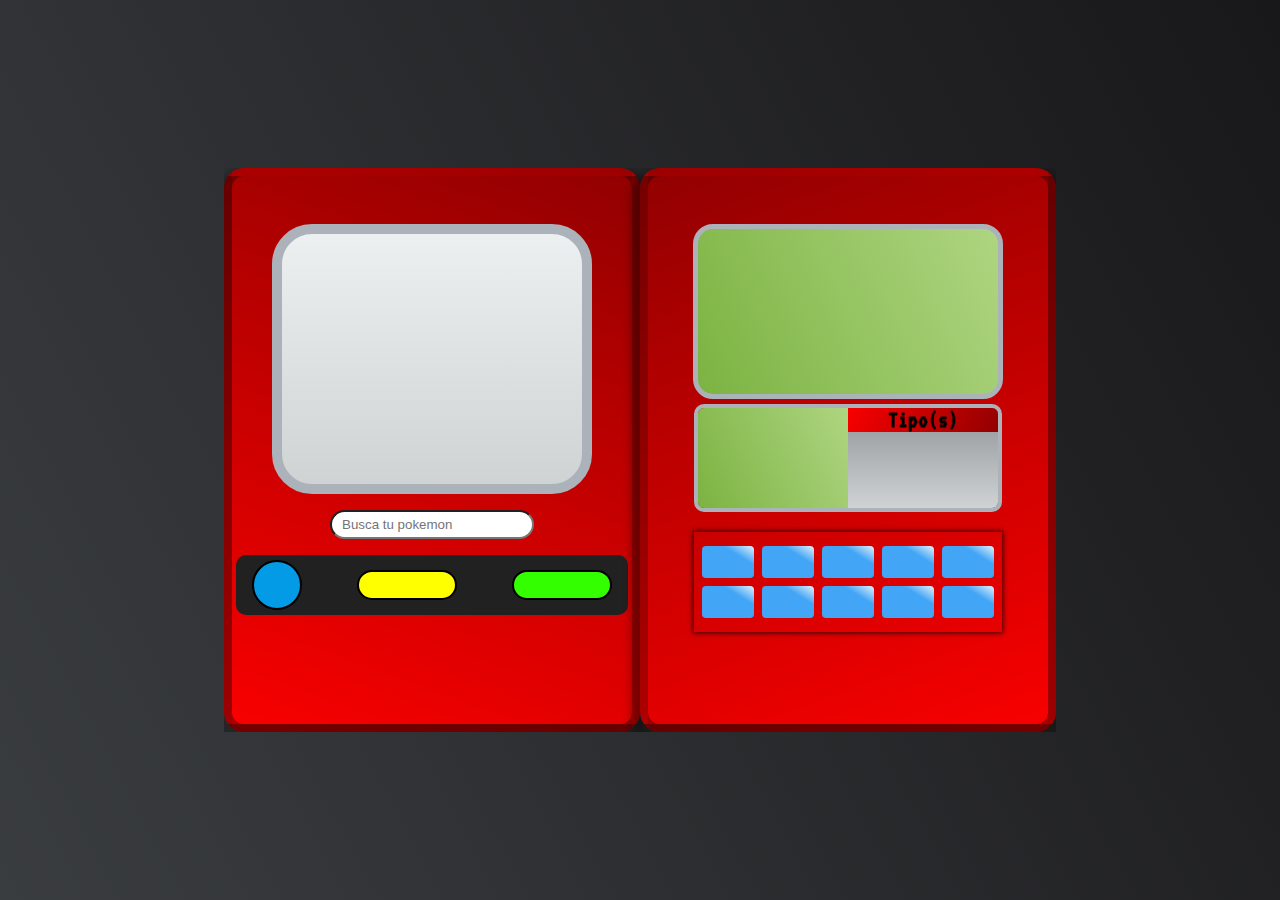
==== docs/index.html @ 08c16eb4 "Aplicacion Pokedex" ====
<!DOCTYPE html>
<html lang="en">
<head>
    <meta charset="UTF-8">
    <meta http-equiv="X-UA-Compatible" content="IE=edge">
    <meta name="viewport" content="width=device-width, initial-scale=1.0">
    <link href="https://fonts.googleapis.com/css2?family=Open+Sans&family=Share+Tech+Mono&family=VT323&display=swap" rel="stylesheet">
    <link href="https://fonts.googleapis.com/css2?family=Open+Sans&family=VT323&display=swap" rel="stylesheet">
    <link rel="stylesheet" href="styles.css">
    <link rel="stylesheet" href="./styles/componentes.css">
    <link rel="shortcut icon" href="./icon/pokemon.ico" type="image/x-icon">
    <title>Pokedex</title>
</head>
<body>
    <section class='FlexContainer'>
    <div class="container">
        <div class="cont-pokemon">

        </div>
    
        <input type="text" id="input-text" placeholder="Busca tu pokemon">
        <div class="text-btn">
        <button id="search"></button>
        <button id="reset"></button>
        <button id='info-poke'></button>
        </div>
    </div>

    <div class="info-poke">

        <div class="information-pokemon">

        </div>
        <section class='habilidades-status'>
            <div class="status">

            </div>
            <div class="tipos">
                <h2>Tipo(s)</h2>
                <div id="cont-tipos">
                 
                </div>
            </div>
        </section>
        <section class='cajas-azules'>
            <div></div>
            <div></div>
            <div></div>
            <div></div>
            <div></div>
            <div></div>
            <div></div>
            <div></div>
            <div></div>
            <div></div>
        </section>
    </div>
</section>
    <script src="index.js" type="module"></script>
</body>
</html>
---- docs/styles.css ----
*{
    margin: 0px;
    padding: 0px;
}
body{
height: 100vh;
background: linear-gradient(62deg, #3a3d40 0%, #181719 100%);
display: flex;
justify-content: center;
align-items: center;
}

button{
    cursor: pointer;
    border: 2px solid black;

}
.FlexContainer {
    display: flex;
    flex-wrap: nowrap;
    justify-content: flex-start;
    align-items: flex-start;
    align-content: flex-start;
    width: 65%;
    height: auto;
    overflow: auto;
    flex-direction: row;
}

.container{
    background: linear-gradient(20deg,  #f80000 0%, #930001 100%);
    width: 95%;
    max-width: 420px;
    min-width: 250px;
    height: 500px;
    padding-top: 48px;
    box-shadow: 0px 9px 9px 9px  rgba(0, 0, 0, 0.3);
    display: flex;
    flex-direction: column;
    flex-wrap: wrap;
    align-items: center;
    border-radius: 20px;
    border:8px rgba(0, 0, 0, 0.3) solid;

}
.info-poke{
    background: linear-gradient(-20deg,  #f80000 0%, #930001 100%);
    width: 95%;
    max-width: 420px;
    min-width: 250px;
    height: 500px;
    padding-top: 48px;
    box-shadow: 0px 9px 9px 9px  rgba(0, 0, 0, 0.3);
    display: flex;
    flex-direction: column;
    flex-wrap: wrap;
    align-items: center;
    border-radius: 20px;
    border:8px rgba(0, 0, 0, 0.3) solid;
    display: flex;
    flex-direction: column;
}
.info-poke .information-pokemon{
    background: linear-gradient( 65deg, #7CB342 0%,  #AED581   100%);
    width: 80%;
    max-width: 300px;
    height: 150px;
    margin: 0px auto;
    border-radius: 20px;
    border: 5px solid #ABB2B9 ;
}
.container .cont-pokemon{
    overflow: hidden;
    background: linear-gradient(to top, #D0D3D4,#ECF0F1   );
    width: 80%;
    max-width: 300px;
    max-height: auto;
    height: 250px;
    margin: 0px auto;
    border-radius: 40px;
    border: 10px solid #ABB2B9 ;
    display: flex;
    flex-direction: column;
    /* justify-content: space-between; */
}

.container input{
    margin-top: 1rem;
    margin-bottom: 1rem;
    height: 25px;
    width: 80%;
    max-width: 190px;
    border-radius: 15px; 
    padding-left: 10px;   

}


.container .text-btn{
    background-color:#212121  ;
    padding-left:1rem;
    padding-right: 1rem;
    width: 90%;
    height: 60px;
    border-radius: 10px;
    display: flex;
    flex-direction: row;
    flex-wrap: wrap;
    justify-content: space-between;
    align-content: center;
}

.container .text-btn #search{
    background-color: #039BE5 ;
    height: 50px;
    width: 50px;
    border-radius: 50%;
    transition: .5s;
}

.container .text-btn #search:hover{
    background-color: #3cb0fd;
}
.container .text-btn #reset{
background-color: #FFFF00;
    border-radius: 50px;
    max-height:30px ;
    width: 100px;
    height: 50px;
    align-self: center;
    transition: .5s;
  }
  .container .text-btn #reset:hover{
      background-color: #FFEE58;
  }

  .container .text-btn #info-poke{
    background-color: #33FF00 ;
    border-radius: 50px;
    max-height:30px ;
    width: 100px;
    height: 50px;
    align-self: center;
    transition: .5s;
  }
  .container .text-btn #info-poke:hover{
      background-color: #33FF66;
  }

  .habilidades-status{
    border-radius: 10px;
    margin-top: 5px;
    border:4px solid #ABB2B9;
    display: flex;
    flex-wrap: nowrap;
    justify-content: flex-start;
    align-items: flex-start;
    align-content: flex-start;
    width: auto;
    overflow: auto;
    flex-direction: row;
    overflow: hidden;
  }

  .habilidades-status div {
    width: 150px;
    height: 100px;
    margin: 0px;
}
.habilidades-status .status{
    
    background: linear-gradient( 65deg, #7CB342 0%,  #AED581   100%);

}
.habilidades-status .tipos{
    overflow: hidden;
    text-align: center;
    font-family: 'VT323';
    background: linear-gradient(to top, #D0D3D4,#909497   );

}
.habilidades-status .tipos h2{
    background: linear-gradient(-65deg, #930001 0%, #f80000 100%);

}

.habilidades-status .status{
    font-family: 'VT323';
    font-size: .9em;
    display: flex;
    flex-direction: column;
    justify-content: center;
}

.habilidades-status .status p{
    margin-left: 17px;
}

.cajas-azules{
    margin-top: 20px;
    display: flex;
    flex-wrap: wrap;
    justify-content: center;
    align-items: center;
    align-content: center;
    width: 308px;
    box-shadow: 0px 0px 5px 1px rgba(0,0,0,0.75);
    height: 100px;
    overflow: auto;
    flex-direction: row;

}

.cajas-azules div {
    width: 52px;
    height: 32px;
    margin: 4px;
    border-radius: 4px;
    background: linear-gradient(to top right, #42A5F5 70% ,#E3F2FD );

}
---- docs/styles/componentes.css ----
img {
  width:  188px;
  height: 188px;
}

.imagen-pokemon {
  height: auto;
  display: flex;
  flex-direction: column;
  justify-content: center;
  align-items: center;
}

.nombre-pokemon {
  font-family:  'Share Tech Mono', monospace;;
  font-size: 20px;
  background: linear-gradient( 65deg, #7CB342 0%,  #AED581   100%);
  text-align: center;
  padding: 18px 0px 18px 0px;
  display: flex;
  flex-direction: row;
  justify-content: space-around;
 
}
.information-pokemon{
  height: 165px !important;
  overflow: hidden;
  display: flex;
  justify-content: center;
}
.information-pokemon .cont-info{
  width: 90%;
  height: 90%;
  margin-top: 5px;
  font-size: 1.2em;
  text-align: justify;
  font-family: 'VT323';
}
#cont-tipos{
height: 75px;
display: flex;
flex-direction: column;
justify-content: space-around;
align-items: center;
}

#cont-tipos h3{
  padding: 4px 0px 4px 0px;
  width: 90%;
  border-radius: 9px;
  box-shadow: -1px 3px 6px 1px rgba(0,0,0,.75);
}
#tipo-uno{
  background: linear-gradient(to left, #EF9A9A 0%, #F44336 100%);

}
#tipo-dos{
  background: linear-gradient(to left, #4FC3F7  0%, #0288D1 100%);
  
}

.hierva{
  background: linear-gradient(to left, #66BB6A 0%, #009900 100%);

}
.insecto{
  background: linear-gradient(to left, #7CB342 0%, #66BB6A 100%);

}
.agua{
  background: linear-gradient(to left, #81D4FA 0%, #29B6F6  100%);

}
.fuego{
  background: linear-gradient(to left, #f5b041 0%, #ed8a0a 100%);
}

.electrico{
  background: linear-gradient(to left, #FFF59D 0%, #FFFF33 100%);
  
}

.psiquico{
  background: linear-gradient(to left, #F8BBD0 0%, #EC407A  100%);
}

.fantasma{
  background: linear-gradient(to left, #D2B4DE 0%, #6C3483   100%);

}
.roca{
  background: linear-gradient(to left, #F4D03F 0%, #9A7D0A   100%);

}
.veneno{
  background: linear-gradient(to left, #C39BD3 0%, #AF7AC5    100%);

}
.normal{
  background: linear-gradient(to left, #A6ACAF 0%, #909497    100%);

}
.tierra{
  background: linear-gradient(to left, #9A7D0A 50%, #FFFF33    100%);

}
.volador{
  background: linear-gradient(to left, #00CCFF  0%,  #909497 90%);
}
.hada{
  background: linear-gradient(to left, #FFCDD2   0%,  #FFCDD2 100%);
}
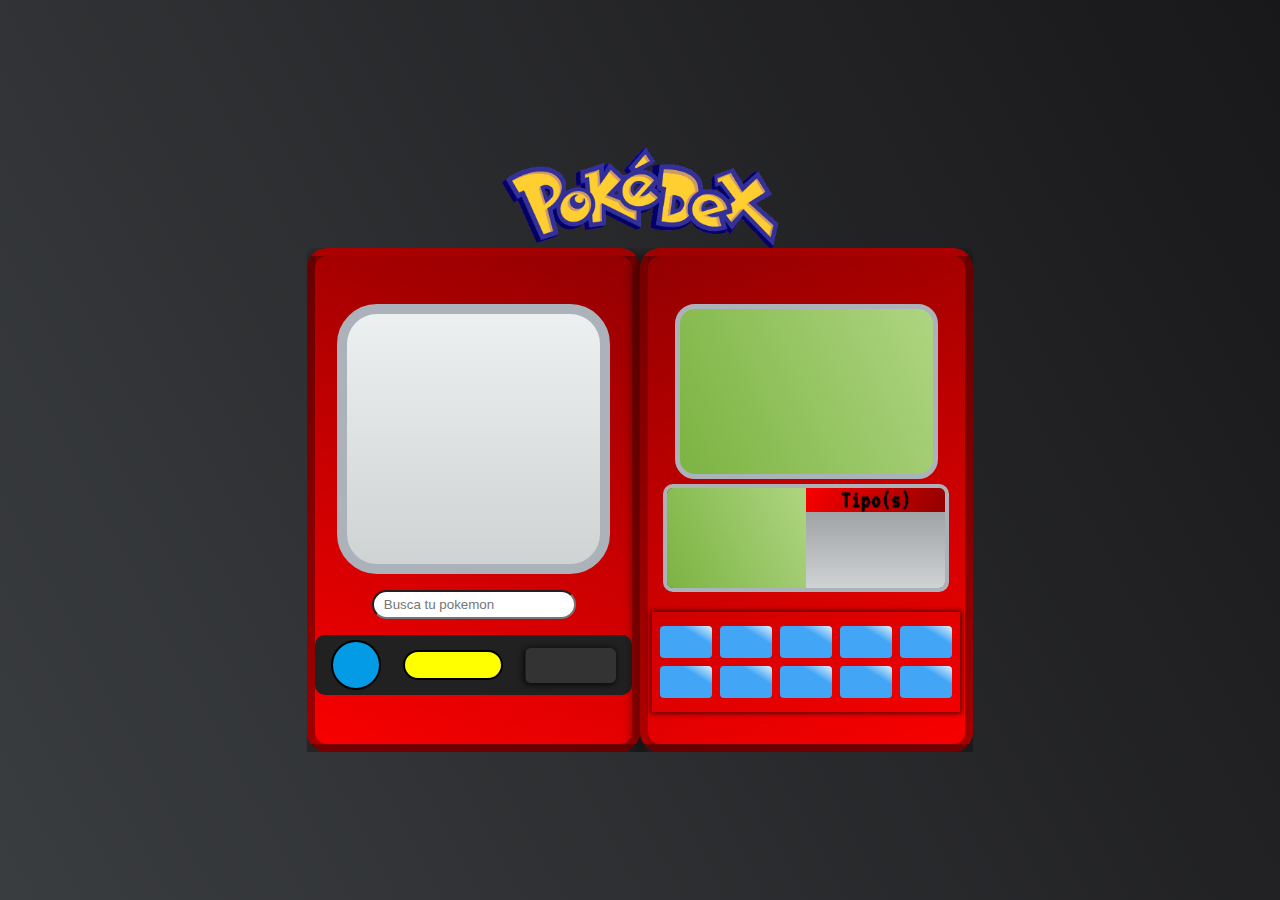
==== commit 439aeb0e: "Se corrigen aspectos del css" ====
--- a/docs/index.html
+++ b/docs/index.html
@@ -6,12 +6,16 @@
     <meta name="viewport" content="width=device-width, initial-scale=1.0">
     <link href="https://fonts.googleapis.com/css2?family=Open+Sans&family=Share+Tech+Mono&family=VT323&display=swap" rel="stylesheet">
     <link href="https://fonts.googleapis.com/css2?family=Open+Sans&family=VT323&display=swap" rel="stylesheet">
+    <link rel="stylesheet" href="https://use.fontawesome.com/releases/v5.8.2/css/all.css" integrity="sha384-oS3vJWv+0UjzBfQzYUhtDYW+Pj2yciDJxpsK1OYPAYjqT085Qq/1cq5FLXAZQ7Ay" crossorigin="anonymous" />
     <link rel="stylesheet" href="styles.css">
     <link rel="stylesheet" href="./styles/componentes.css">
     <link rel="shortcut icon" href="./icon/pokemon.ico" type="image/x-icon">
     <title>Pokedex</title>
 </head>
 <body>
+    <header>
+        <img src="./icon/Pokédex_logo.png" id='logo-pokedex' alt="Logo-pokedex">
+    </header>
     <section class='FlexContainer'>
     <div class="container">
         <div class="cont-pokemon">
@@ -20,9 +24,14 @@
     
         <input type="text" id="input-text" placeholder="Busca tu pokemon">
         <div class="text-btn">
-        <button id="search"></button>
+        <button id="search"></i></button>
         <button id="reset"></button>
-        <button id='info-poke'></button>
+        
+        <div class="btn-group" role="group" aria-label="Basic mixed styles example">
+        <button id='info-poke'><i class="flecha fas fa-backward"></i></button> 
+        <button id='info-poke'><i class="flecha fas fa-forward"></i></button>          
+         </div>
+
         </div>
     </div>
 
--- a/docs/styles.css
+++ b/docs/styles.css
@@ -1,221 +1,240 @@
-*{
-    margin: 0px;
-    padding: 0px;
-}
-body{
-height: 100vh;
-background: linear-gradient(62deg, #3a3d40 0%, #181719 100%);
-display: flex;
+* {
+  margin: 0px;
+  padding: 0px;
+}
+body {
+  height: 100vh;
+  background: linear-gradient(62deg, #3a3d40 0%, #181719 100%);
+  display: flex;
+  flex-direction: column;
+  justify-content: center;
+  align-items: center;
+}
+
+button {
+  cursor: pointer;
+  border: 2px solid black;
+}
+
+header{
+  overflow: hidden;
+  height: 100px;
+  width: auto;
+}
+header img{
+  max-width: 100%;
+  max-height: 100%;
+}
+
+.flecha{
+  color: #797D7F
+}
+.FlexContainer {
+  display: flex;
+  flex-wrap: nowrap;
+  justify-content: flex-start;
+  align-items: flex-start;
+  align-content: flex-start;
+  width: 52%;
+  height: auto;
+  overflow: auto;
+  flex-direction: row;
+}
+
+.container {
+  background: linear-gradient(20deg, #f80000 0%, #930001 100%);
+  width: 95%;
+  max-width: 420px;
+  min-width: 250px;
+  height: 440px;
+  padding-top: 48px;
+  box-shadow: 0px 9px 9px 9px rgba(0, 0, 0, 0.3);
+  display: flex;
+  flex-direction: column;
+  flex-wrap: wrap;
+  align-items: center;
+  border-radius: 20px;
+  border: 8px rgba(0, 0, 0, 0.3) solid;
+}
+.info-poke {
+  background: linear-gradient(-20deg, #f80000 0%, #930001 100%);
+  width: 95%;
+  max-width: 420px;
+  min-width: 250px;
+  height: 440px;
+  padding-top: 48px;
+  box-shadow: 0px 9px 9px 9px rgba(0, 0, 0, 0.3);
+  display: flex;
+  flex-direction: column;
+  flex-wrap: wrap;
+  align-items: center;
+  border-radius: 20px;
+  border: 8px rgba(0, 0, 0, 0.3) solid;
+  display: flex;
+  flex-direction: column;
+}
+.info-poke .information-pokemon {
+  background: linear-gradient(65deg, #7cb342 0%, #aed581 100%);
+  width: 80%;
+  max-width: 300px;
+  height: 150px;
+  margin: 0px auto;
+  border-radius: 20px;
+  border: 5px solid #abb2b9;
+}
+.container .cont-pokemon {
+  overflow: hidden;
+  background: linear-gradient(to top, #d0d3d4, #ecf0f1);
+  width: 80%;
+  max-width: 300px;
+  max-height: auto;
+  height: 250px;
+  margin: 0px auto;
+  border-radius: 40px;
+  border: 10px solid #abb2b9;
+  display: flex;
+  flex-direction: column;
+  /* justify-content: space-between; */
+}
+
+.container input {
+  margin-top: 1rem;
+  margin-bottom: 1rem;
+  height: 25px;
+  width: 80%;
+  max-width: 190px;
+  border-radius: 15px;
+  padding-left: 10px;
+}
+
+.container .text-btn {
+  background-color: #212121;
+  padding-left: 1rem;
+  padding-right: 1rem;
+  width: 90%;
+  height: 60px;
+  border-radius: 10px;
+  display: flex;
+  flex-direction: row;
+  flex-wrap: wrap;
+  justify-content: space-between;
+  align-content: center;
+}
+
+.container .text-btn #search {
+  background-color: #039be5;
+  height: 50px;
+  width: 50px;
+  border-radius: 50%;
+  transition: 0.5s;
+}
+
+.container .text-btn #search:hover {
+  background-color: #3cb0fd;
+}
+.container .text-btn #reset {
+  background-color: #ffff00;
+  border-radius: 50px;
+  max-height: 30px;
+  width: 100px;
+  height: 50px;
+  align-self: center;
+  transition: 0.5s;
+  display:  flex;
 justify-content: center;
 align-items: center;
 }
-
-button{
-    cursor: pointer;
-    border: 2px solid black;
-
-}
-.FlexContainer {
-    display: flex;
-    flex-wrap: nowrap;
-    justify-content: flex-start;
-    align-items: flex-start;
-    align-content: flex-start;
-    width: 65%;
-    height: auto;
-    overflow: auto;
-    flex-direction: row;
-}
-
-.container{
-    background: linear-gradient(20deg,  #f80000 0%, #930001 100%);
-    width: 95%;
-    max-width: 420px;
-    min-width: 250px;
-    height: 500px;
-    padding-top: 48px;
-    box-shadow: 0px 9px 9px 9px  rgba(0, 0, 0, 0.3);
-    display: flex;
-    flex-direction: column;
-    flex-wrap: wrap;
-    align-items: center;
-    border-radius: 20px;
-    border:8px rgba(0, 0, 0, 0.3) solid;
-
-}
-.info-poke{
-    background: linear-gradient(-20deg,  #f80000 0%, #930001 100%);
-    width: 95%;
-    max-width: 420px;
-    min-width: 250px;
-    height: 500px;
-    padding-top: 48px;
-    box-shadow: 0px 9px 9px 9px  rgba(0, 0, 0, 0.3);
-    display: flex;
-    flex-direction: column;
-    flex-wrap: wrap;
-    align-items: center;
-    border-radius: 20px;
-    border:8px rgba(0, 0, 0, 0.3) solid;
-    display: flex;
-    flex-direction: column;
-}
-.info-poke .information-pokemon{
-    background: linear-gradient( 65deg, #7CB342 0%,  #AED581   100%);
-    width: 80%;
-    max-width: 300px;
-    height: 150px;
-    margin: 0px auto;
-    border-radius: 20px;
-    border: 5px solid #ABB2B9 ;
-}
-.container .cont-pokemon{
-    overflow: hidden;
-    background: linear-gradient(to top, #D0D3D4,#ECF0F1   );
-    width: 80%;
-    max-width: 300px;
-    max-height: auto;
-    height: 250px;
-    margin: 0px auto;
-    border-radius: 40px;
-    border: 10px solid #ABB2B9 ;
-    display: flex;
-    flex-direction: column;
-    /* justify-content: space-between; */
-}
-
-.container input{
-    margin-top: 1rem;
-    margin-bottom: 1rem;
-    height: 25px;
-    width: 80%;
-    max-width: 190px;
-    border-radius: 15px; 
-    padding-left: 10px;   
-
-}
-
-
-.container .text-btn{
-    background-color:#212121  ;
-    padding-left:1rem;
-    padding-right: 1rem;
-    width: 90%;
-    height: 60px;
-    border-radius: 10px;
-    display: flex;
-    flex-direction: row;
-    flex-wrap: wrap;
-    justify-content: space-between;
-    align-content: center;
-}
-
-.container .text-btn #search{
-    background-color: #039BE5 ;
-    height: 50px;
-    width: 50px;
-    border-radius: 50%;
-    transition: .5s;
-}
-
-.container .text-btn #search:hover{
-    background-color: #3cb0fd;
-}
-.container .text-btn #reset{
-background-color: #FFFF00;
-    border-radius: 50px;
-    max-height:30px ;
-    width: 100px;
-    height: 50px;
-    align-self: center;
-    transition: .5s;
-  }
-  .container .text-btn #reset:hover{
-      background-color: #FFEE58;
-  }
-
-  .container .text-btn #info-poke{
-    background-color: #33FF00 ;
-    border-radius: 50px;
-    max-height:30px ;
-    width: 100px;
-    height: 50px;
-    align-self: center;
-    transition: .5s;
-  }
-  .container .text-btn #info-poke:hover{
-      background-color: #33FF66;
-  }
-
-  .habilidades-status{
-    border-radius: 10px;
-    margin-top: 5px;
-    border:4px solid #ABB2B9;
-    display: flex;
-    flex-wrap: nowrap;
-    justify-content: flex-start;
-    align-items: flex-start;
-    align-content: flex-start;
-    width: auto;
-    overflow: auto;
-    flex-direction: row;
-    overflow: hidden;
-  }
-
-  .habilidades-status div {
-    width: 150px;
-    height: 100px;
-    margin: 0px;
-}
-.habilidades-status .status{
-    
-    background: linear-gradient( 65deg, #7CB342 0%,  #AED581   100%);
-
-}
-.habilidades-status .tipos{
-    overflow: hidden;
-    text-align: center;
-    font-family: 'VT323';
-    background: linear-gradient(to top, #D0D3D4,#909497   );
-
-}
-.habilidades-status .tipos h2{
-    background: linear-gradient(-65deg, #930001 0%, #f80000 100%);
-
-}
-
-.habilidades-status .status{
-    font-family: 'VT323';
-    font-size: .9em;
-    display: flex;
-    flex-direction: column;
-    justify-content: center;
-}
-
-.habilidades-status .status p{
-    margin-left: 17px;
-}
-
-.cajas-azules{
-    margin-top: 20px;
-    display: flex;
-    flex-wrap: wrap;
-    justify-content: center;
-    align-items: center;
-    align-content: center;
-    width: 308px;
-    box-shadow: 0px 0px 5px 1px rgba(0,0,0,0.75);
-    height: 100px;
-    overflow: auto;
-    flex-direction: row;
-
+.container .text-btn #reset:hover {
+  background-color: #ffee58;
+}
+
+.btn-group {
+    box-shadow: -1px 1px 6px 1px rgba(0,0,0,.75);
+  width: 91px;
+  display: inline-flex;
+  border-radius: 6px;
+  overflow: hidden;
+  display: flex;
+  justify-content: center;
+  align-self: center;
+}
+
+.container .text-btn #info-poke {
+  background-color: #333333;
+  height: 35px;
+  width: 45px;
+  padding: 10px 16px;
+  outline: none;
+  border: none;
+  transition: 0.5s;
+}
+.container .text-btn #info-poke:hover {
+  background-color: #424242;
+}
+
+.habilidades-status {
+  border-radius: 10px;
+  margin-top: 5px;
+  border: 4px solid #abb2b9;
+  display: flex;
+  flex-wrap: nowrap;
+  justify-content: flex-start;
+  align-items: flex-start;
+  align-content: flex-start;
+  width: auto;
+  overflow: auto;
+  flex-direction: row;
+  overflow: hidden;
+}
+
+.habilidades-status div {
+  width: 139px;
+  height: 100px;
+  margin: 0px;
+}
+.habilidades-status .status {
+  background: linear-gradient(65deg, #7cb342 0%, #aed581 100%);
+}
+.habilidades-status .tipos {
+  overflow: hidden;
+  text-align: center;
+  font-family: "VT323";
+  background: linear-gradient(to top, #d0d3d4, #909497);
+}
+.habilidades-status .tipos h2 {
+  background: linear-gradient(-65deg, #930001 0%, #f80000 100%);
+}
+
+.habilidades-status .status {
+  font-family: "VT323";
+  font-size: 0.8em;
+  display: flex;
+  flex-direction: column;
+  justify-content: center;
+}
+
+.habilidades-status .status p {
+  margin-left: 17px;
+}
+
+.cajas-azules {
+  margin-top: 20px;
+  display: flex;
+  flex-wrap: wrap;
+  justify-content: center;
+  align-items: center;
+  align-content: center;
+  width: 308px;
+  box-shadow: 0px 0px 5px 1px rgba(0, 0, 0, 0.75);
+  height: 100px;
+  overflow: auto;
+  flex-direction: row;
 }
 
 .cajas-azules div {
-    width: 52px;
-    height: 32px;
-    margin: 4px;
-    border-radius: 4px;
-    background: linear-gradient(to top right, #42A5F5 70% ,#E3F2FD );
-
-}
+  width: 52px;
+  height: 32px;
+  margin: 4px;
+  border-radius: 4px;
+  background: linear-gradient(to top right, #42a5f5 70%, #e3f2fd);
+}
--- a/docs/styles/componentes.css
+++ b/docs/styles/componentes.css
@@ -1,10 +1,16 @@
 img {
-  width:  188px;
-  height: 188px;
+  width:  auto;
+  height: auto;
+}
+.radio-pokemon{
+  padding: 15px;
+  border: 1px inset #333333;
+  box-shadow: 0px 0px 5px 1px rgba(0,0,0,0.75);
+  border-radius: 50%;
 }
 
 .imagen-pokemon {
-  height: auto;
+  height: 188px;
   display: flex;
   flex-direction: column;
   justify-content: center;
@@ -32,7 +38,7 @@
   width: 90%;
   height: 90%;
   margin-top: 5px;
-  font-size: 1.2em;
+  font-size: 1.1em;
   text-align: justify;
   font-family: 'VT323';
 }
